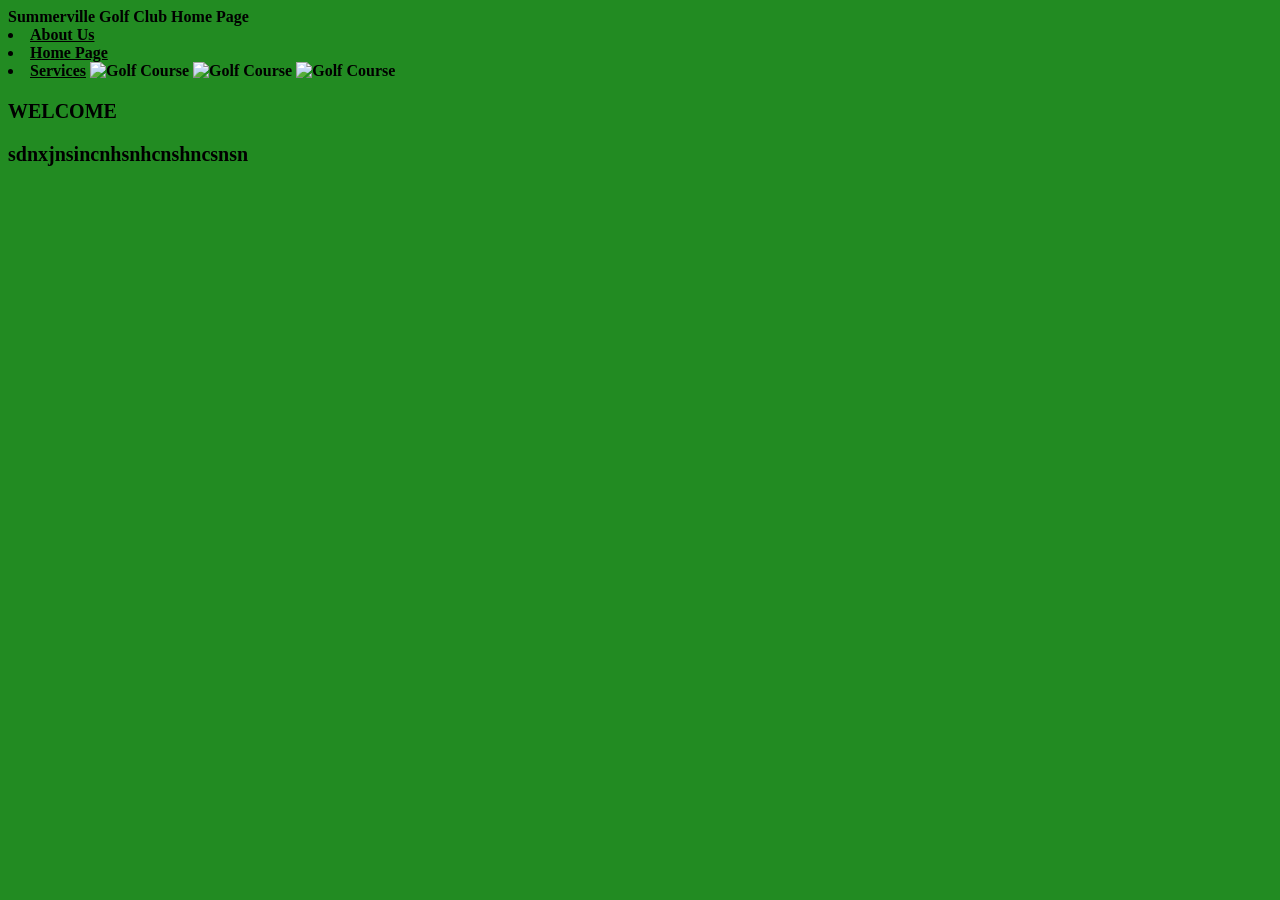
==== index.html @ 3558aafa "reason" ====
<!DOCTYPE html>
<html lang="en">
<head>
<link
  rel="stylesheet"
  href="https://cdn.jsdelivr.net/npm/@picocss/pico@2/css/pico.classless.min.css"
>
    <meta charset="UTF-8">
    <meta name="viewport" content="width=device-width, initial-scale=1.0">
    <link rel="stylesheet" href="style.css">
    <title>
</head>
<body><h1>Company Website<h1>
        <!DOCTYPE html>
        <html lang="en">
        <head>
            <meta charset="UTF-8">
            <meta name="viewport" content="width=device-width, initial-scale=1.0">
            <title>Document</title>
        </head>
        <body>
        <strong>Summerville Golf Club Home Page
        </body>
        </html>
<li><a href="about.html">About Us</a>
    <li><a href="index.html">Home Page</a>
<li><a href="services.html">Services</a>
<img src="https://cdn.wallpapersafari.com/81/1/5SVGgp.jpg" alt="Golf Course" width="300" height="200">
<img src="https://cdn.wallpapersafari.com/7/81/VoJc5d.jpg" alt="Golf Course" width="330" height="200">
<img src="https://www.golfcoursearchitecture.net/Portals/0/EasyDNNnews/12646/Signature-Image-TPC-Prestancia-web.jpg" alt="Golf Course" width="395" height="200">


<body>
<p>
<strong>WELCOME</strong>
</p>

<p>
sdnxjnsincnhsnhcnshncsnsn
</p>
</body>
---- style.css ----
a {
    color: black;
}
body {
    background-color: forestgreen;
}
h1 {
    color: aqua;
    text-align: center;
}
p {
    font-family: 'Times New Roman', Times, serif;
    font-size: 20px;
}
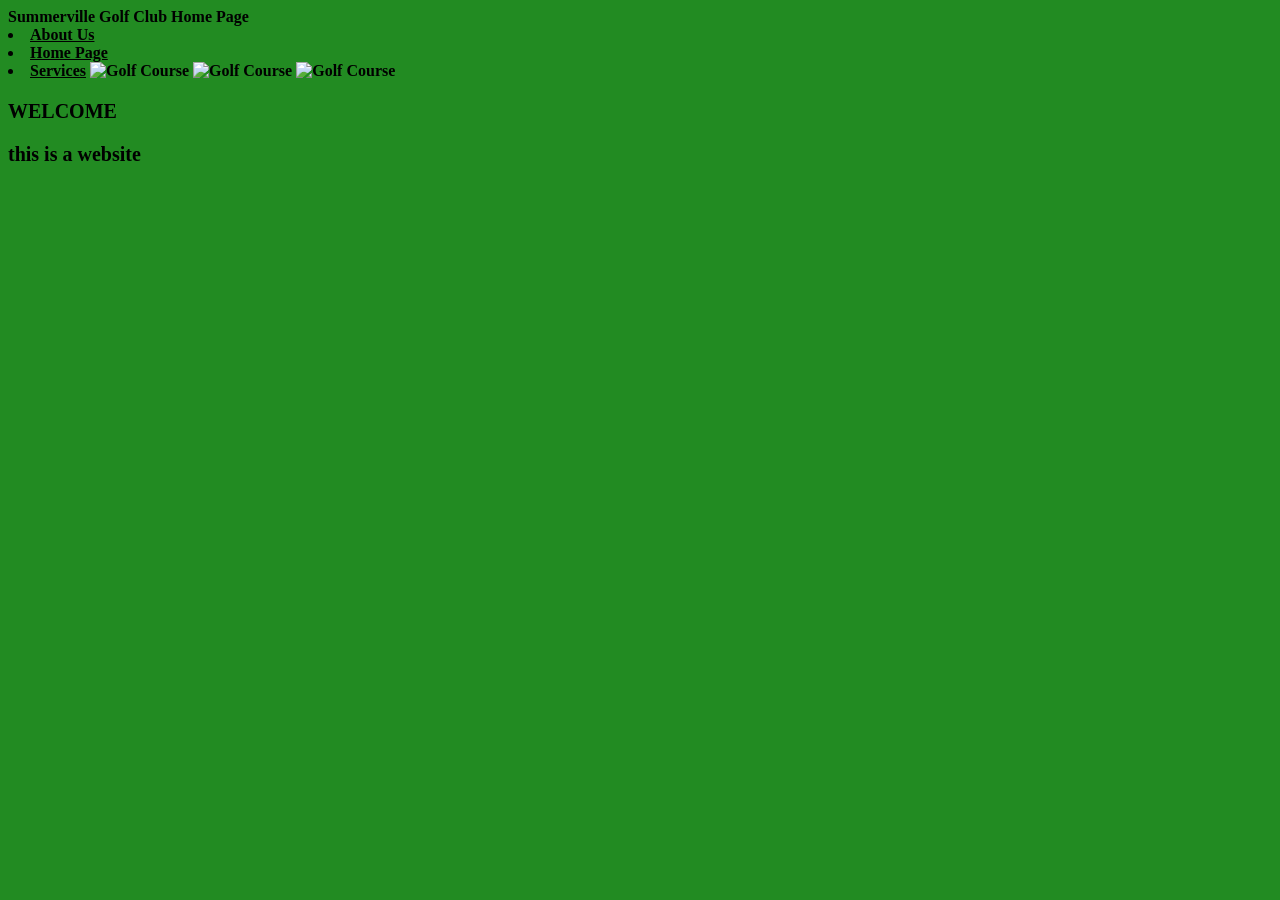
==== commit 055e73e5: "reason" ====
--- a/index.html
+++ b/index.html
@@ -34,8 +34,9 @@
 <p>
 <strong>WELCOME</strong>
 </p>
-
+</body>
+<body>
 <p>
-sdnxjnsincnhsnhcnshncsnsn
+<strong>this is a website</strong>
 </p>
 </body>
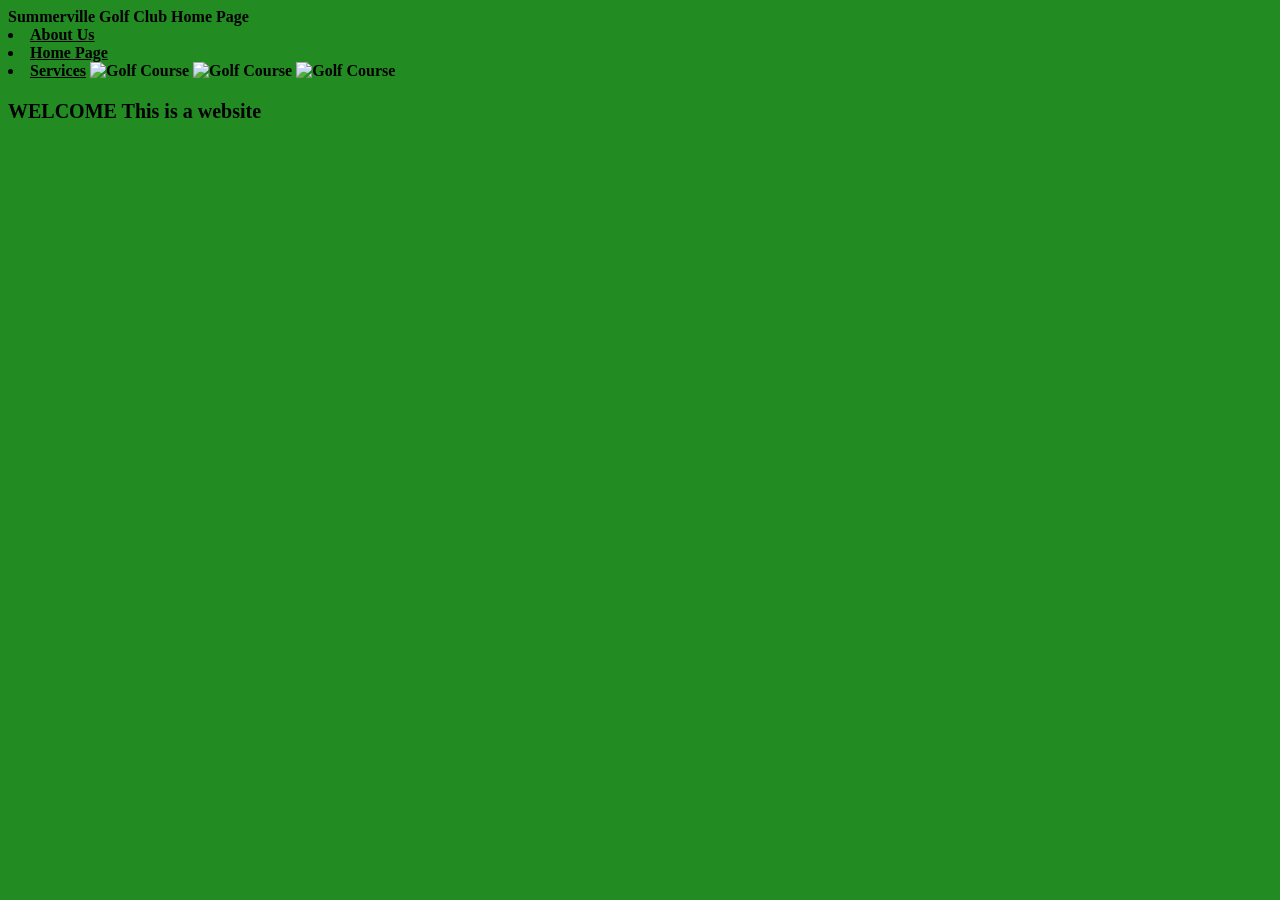
==== commit 0a56128c: "reason" ====
--- a/index.html
+++ b/index.html
@@ -32,11 +32,6 @@
 
 <body>
 <p>
-<strong>WELCOME</strong>
+<strong>WELCOME</strong> This is a website
 </p>
 </body>
-<body>
-<p>
-<strong>this is a website</strong>
-</p>
-</body>
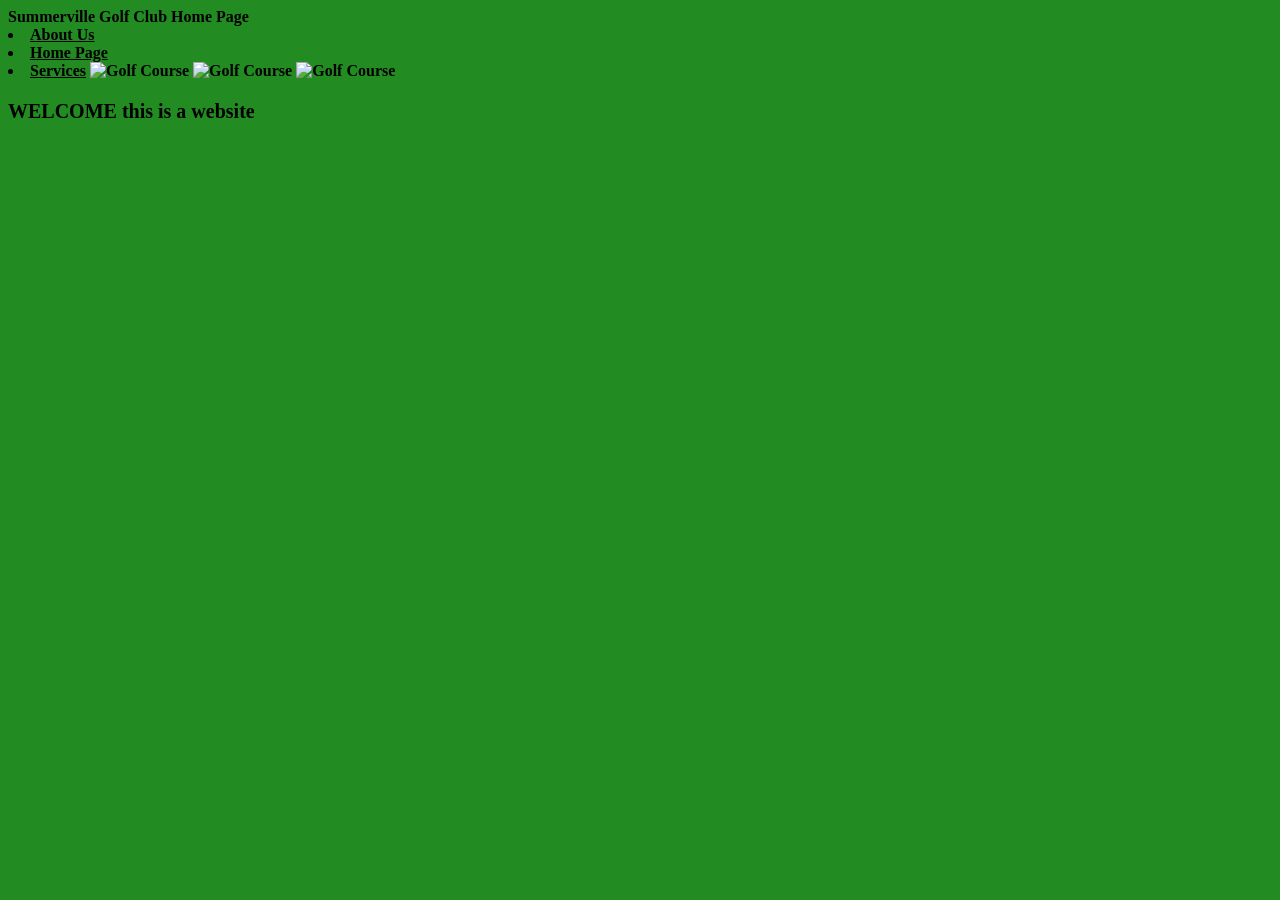
==== commit decee4a2: "reason" ====
--- a/index.html
+++ b/index.html
@@ -32,6 +32,6 @@
 
 <body>
 <p>
-<strong>WELCOME</strong> This is a website
+<strong>WELCOME this is a website</strong>
 </p>
 </body>
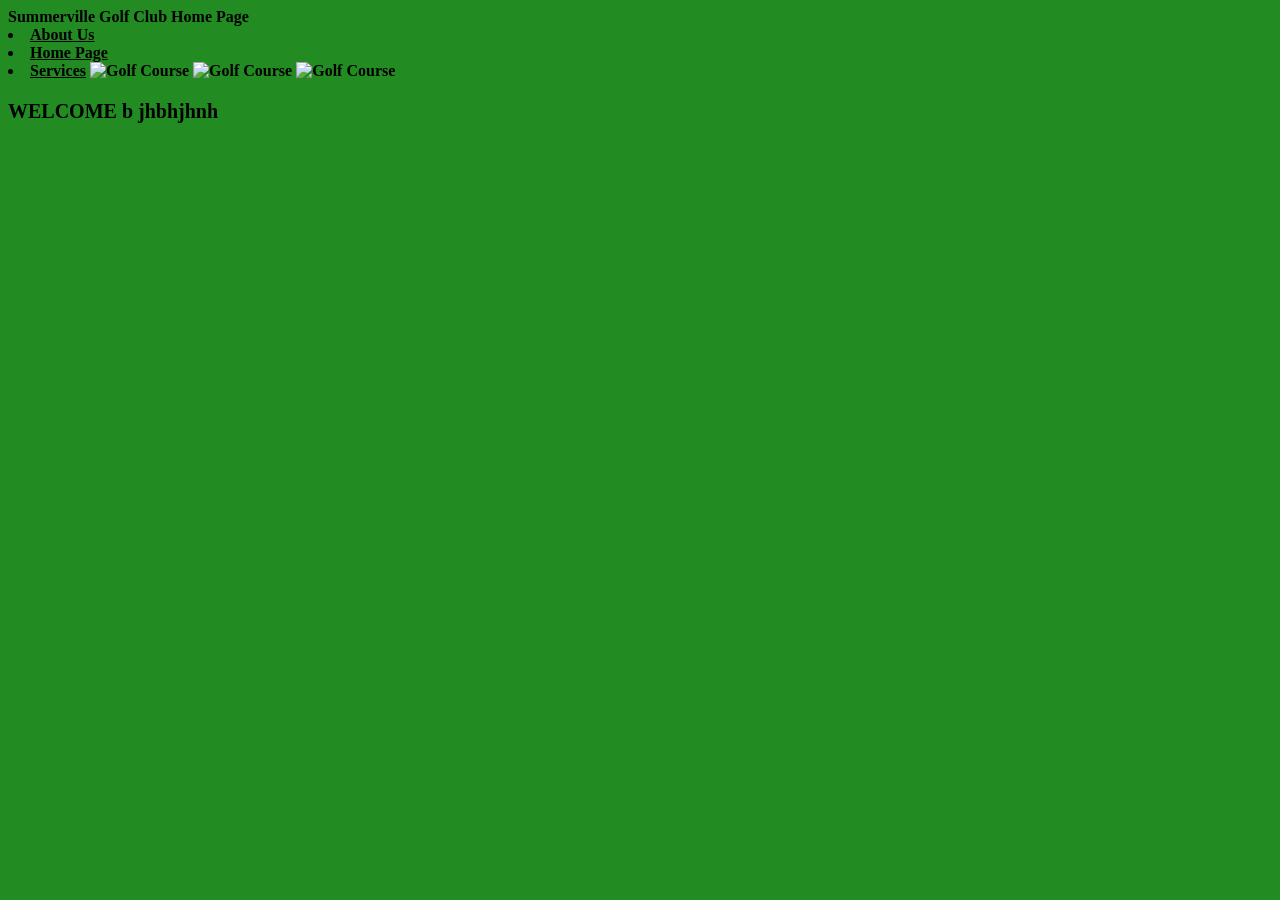
==== commit 9f124d03: "reason" ====
--- a/index.html
+++ b/index.html
@@ -32,6 +32,8 @@
 
 <body>
 <p>
-<strong>WELCOME this is a website</strong>
+<strong>WELCOME
+    b jhbhjhnh
+</strong>
 </p>
 </body>
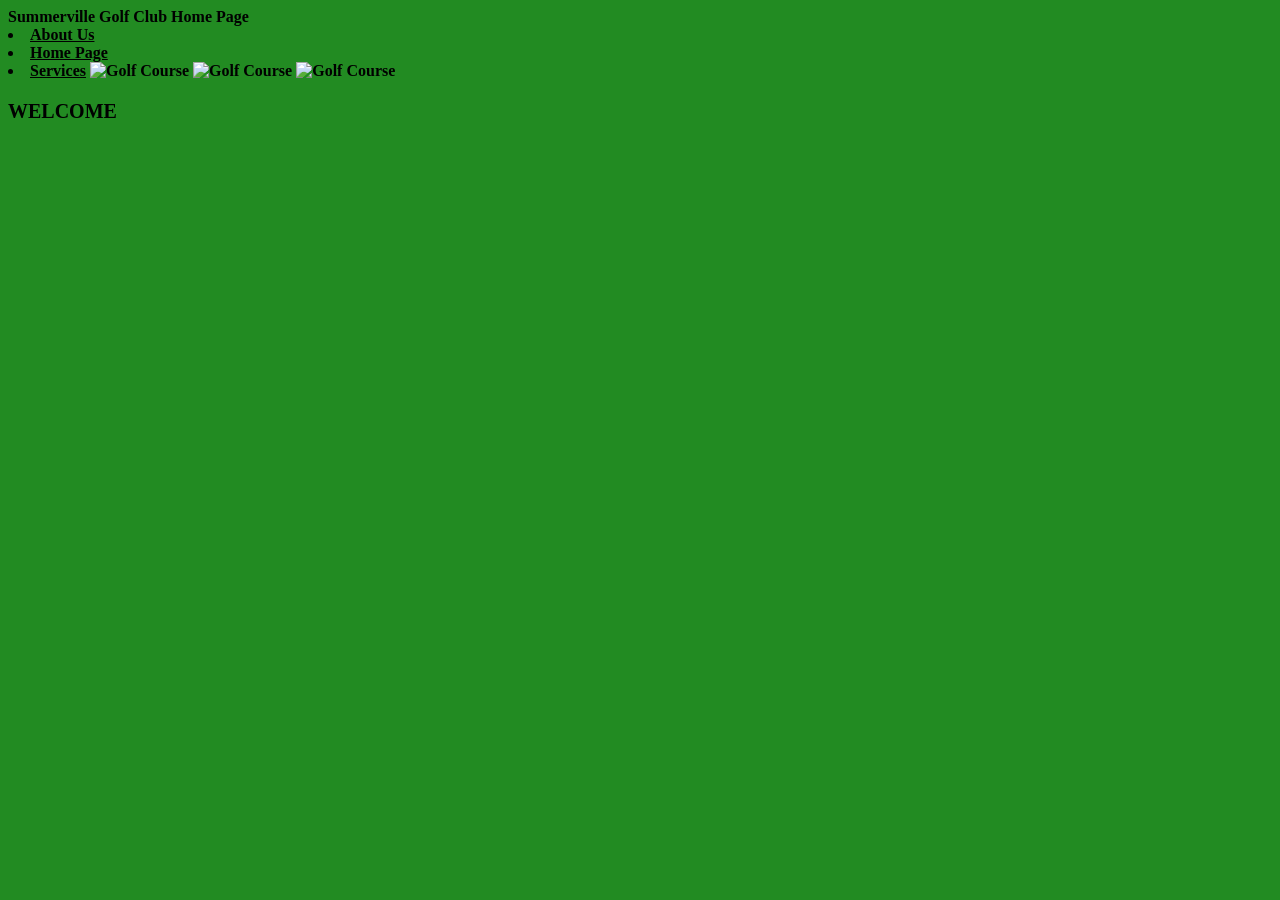
==== commit 508ec2f7: "reason" ====
--- a/index.html
+++ b/index.html
@@ -32,8 +32,6 @@
 
 <body>
 <p>
-<strong>WELCOME
-    b jhbhjhnh
-</strong>
+<strong>WELCOME</strong>
 </p>
 </body>
